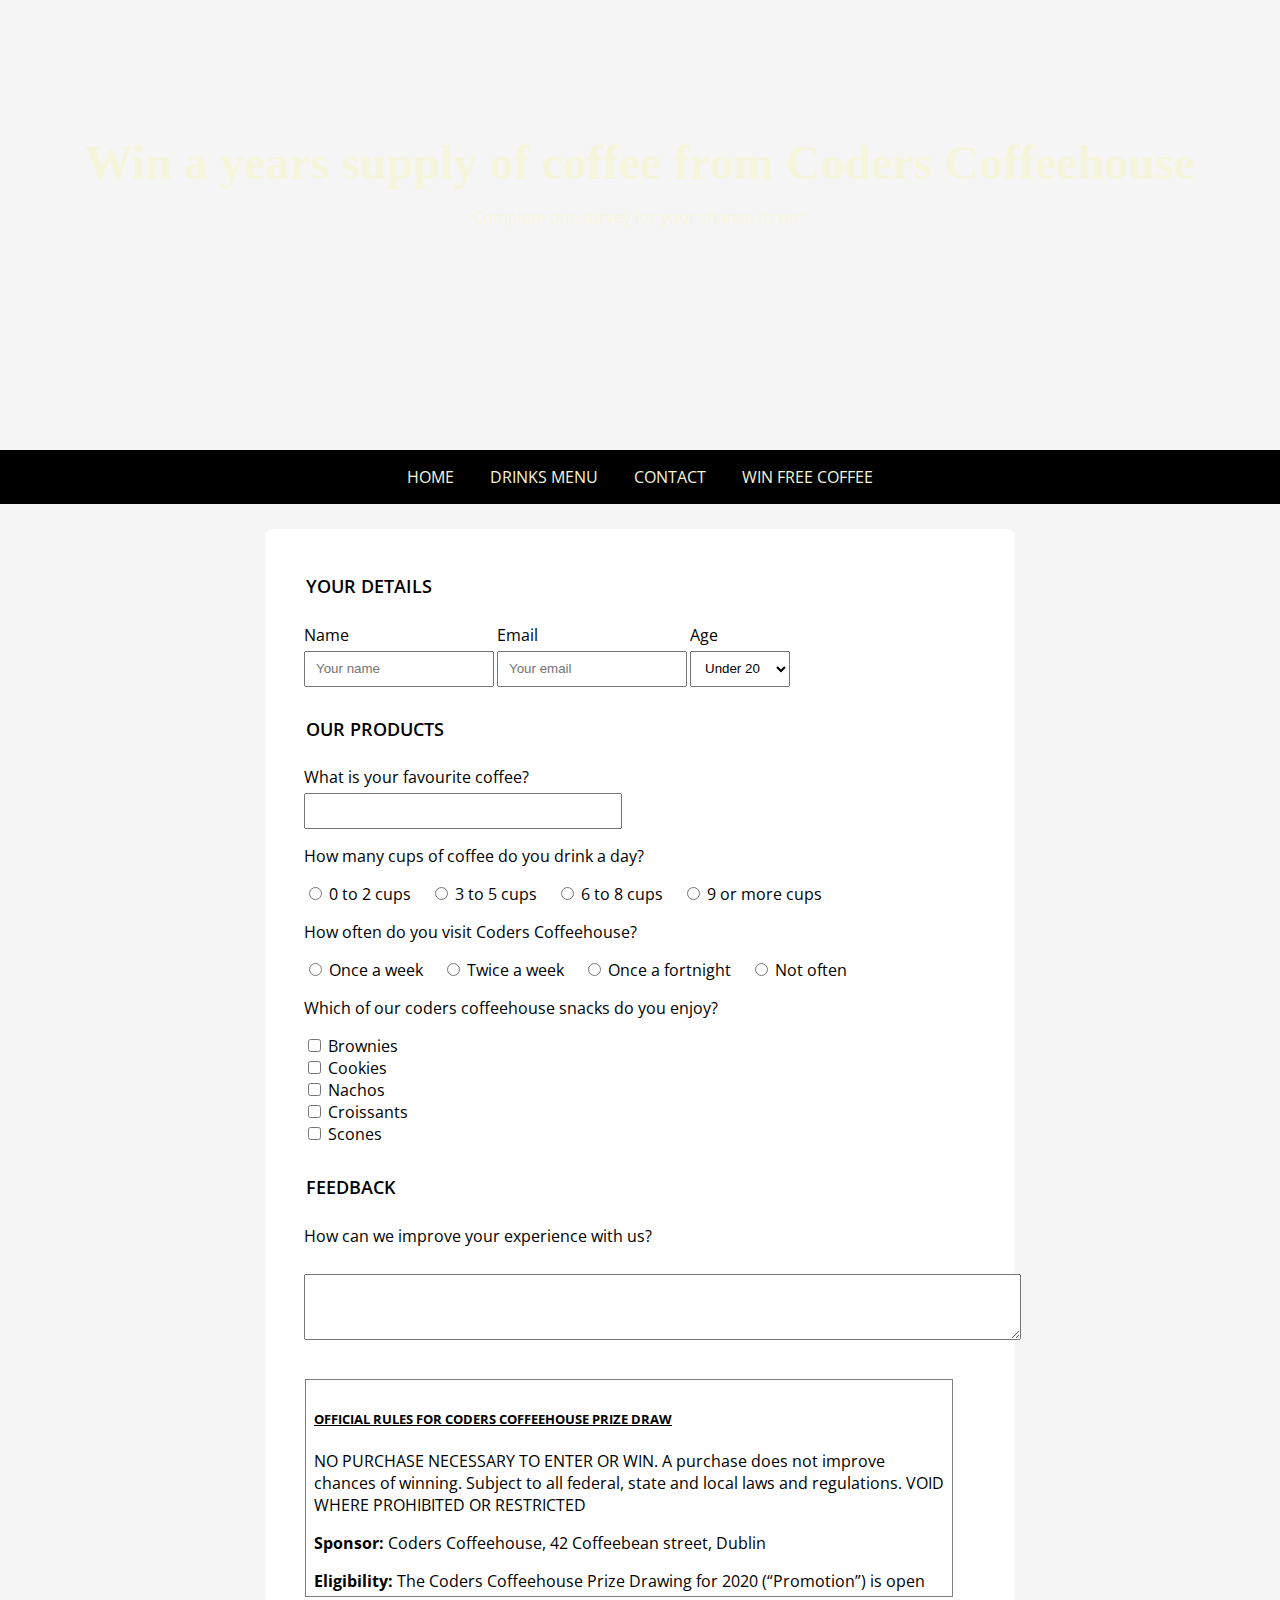
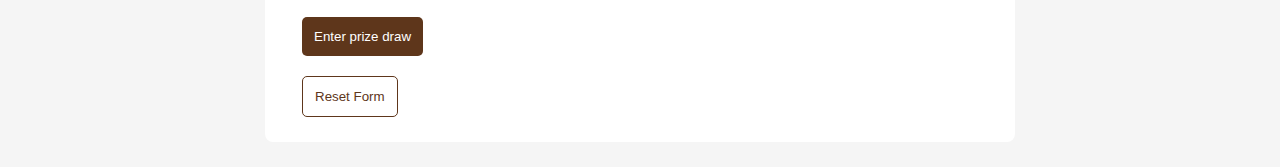
==== form.html @ c269d20f "push final project to git" ====
<!DOCTYPE html>
<html lang="en-US">

<head>
    <meta charset="UTF-8">
    <meta name="viewport" content="width=device-width, initial-scale=1.0">
    <meta name="description"
        content="Complete our survey for your chance to win a years supply of coffee from Coders Coffeehouse.">
    <meta name="keywords" content="coffeehouse, coffee, developers cafe, free wifi, dublin">
    <meta name="author" content="Coders Coffeehouse">
    <title>Win a years supply of coffee from Coders Coffeehouse</title>

    <link rel="stylesheet" href="assets/css/style.css">

</head>

<body>
    <header class="form-page-header page-header text-center">
        <div class="vertical-center">
            <h1>Win a years supply of coffee from Coders Coffeehouse</h1>
            <p>Complete our survey for your chance to win!</p>
        </div>
    </header>


    <nav class="black-background text-center text-uppercase">
        <a href="index.html#home" aria-label="Go to the top of the page">Home</a>
        <a href="index.html#drinks" aria-label="Go to drinks menu section">Drinks Menu</a>
        <a href="index.html#contact" aria-label="Go to contact information section">Contact</a>
        <a href="form.html" aria-label="Fill in our survey for your chance to win free coffee">Win Free Coffee</a>
    </nav>

    <form action="https://formdump.codeinstitute.net" method="POST">

        <fieldset>
            <legend>Your details</legend>

            <div class="float-left">
                <label for="name-field" class="block-label">Name</label>
                <input id="name-field" type="text" name="full_name" placeholder="Your name" required>
            </div>
            <div class="float-left">
                <label for="email-field" class="block-label">Email</label>
                <input id="email-field" type="email" name="email" placeholder="Your email" required>
            </div>

            <label for="age" class="block-label">Age</label>
            <select id="age" name="age" required>
                <option value="under-20">Under 20</option>
                <option value="20s">20-29</option>
                <option value="30s">30-39</option>
                <option value="40s">40-49</option>
                <option value="50s">50-59</option>
                <option value="60+">60+</option>
            </select>

        </fieldset>


        <fieldset>
            <legend>Our products</legend>
            <div>
                <label for="fav-coffee" class="block-label">What is your favourite coffee?</label>
                <input id="fav-coffee" list="coffees" name="fav-coffee" required>
                <datalist id="coffees">
                    <option value="Latte">
                    <option value="Americano">
                    <option value="Cappuccino">
                    <option value="Espresso">
                    <option value="Flat-white">
                </datalist>
            </div>

            <p>How many cups of coffee do you drink a day?</p>

            <input id="0-2cups-radio" name="cups-a-day" value="0-2cups" type="radio" required>
            <label for="0-2cups-radio">0 to 2 cups</label>

            <input id="3-5cups-radio" name="cups-a-day" value="3-5cups" type="radio" required>
            <label for="3-5cups-radio">3 to 5 cups</label>

            <input id="6-8cups-radio" name="cups-a-day" value="6-8cups" type="radio" required>
            <label for="6-8cups-radio">6 to 8 cups</label>

            <input id="9plus-cups-radio" name="cups-a-day" value="9plus-cups" type="radio" required>
            <label for="9plus-cups-radio">9 or more cups</label>

            <p>How often do you visit Coders Coffeehouse?</p>

            <input id="once-a-week" name="visit-frequency" value="once-a-week" type="radio" required>
            <label for="once-a-week">Once a week</label>

            <input id="twice-a-week" name="visit-frequency" value="twice-a-week" type="radio" required>
            <label for="twice-a-week">Twice a week</label>

            <input id="once-a-fortnight" name="visit-frequency" value="once-a-fortnight" type="radio" required>
            <label for="once-a-fortnight">Once a fortnight</label>

            <input id="not-often" name="visit-frequency" value="not-often" type="radio" required>
            <label for="not-often">Not often</label>

            <p>Which of our coders coffeehouse snacks do you enjoy?</p>
            <div>
                <input type="checkbox" id="brownies-checkbox" name="brownies">
                <label for="brownies-checkbox">Brownies</label>
            </div>
            <div>
                <input type="checkbox" id="cookies-checkbox" name="cookies">
                <label for="cookies-checkbox">Cookies</label>
            </div>
            <div>
                <input type="checkbox" id="nachos-checkbox" name="nachos">
                <label for="nachos-checkbox">Nachos</label>
            </div>
            <div>
                <input type="checkbox" id="croissants-checkbox" name="croissants">
                <label for="croissants-checkbox">Croissants</label>
            </div>
            <div>
                <input type="checkbox" id="scones-checkbox" name="scones">
                <label for="scones-checkbox">Scones</label>
            </div>
        </fieldset>

        <fieldset>
            <legend>Feedback</legend>
            <label for="feedback" class="block-label">How can we improve your experience with us?</label>
            <br>
            <textarea id="feedback" rows="4" cols="87" name="feedback"></textarea>
        </fieldset>
        <div id="terms">
            <h5 class="underline">OFFICIAL RULES FOR CODERS COFFEEHOUSE PRIZE DRAW</h5>
            <p>NO PURCHASE NECESSARY TO ENTER OR WIN. A purchase does not improve chances
                of winning. Subject to all federal, state and local laws and regulations. VOID WHERE
                PROHIBITED OR RESTRICTED</p>
            <p><span class="bold">Sponsor: </span>Coders Coffeehouse, 42 Coffeebean street, Dublin</p>

            <p><span class="bold">Eligibility: </span>
                The Coders Coffeehouse Prize Drawing for 2020 (“Promotion”) is open to all individuals who (i) are 21
                years of age or older at the
                time of entry, excluding of Sponsor and its
                parents, subsidiaries, affiliated companies and agents, and their immediate families or those
                living in the same household, are not eligible to enter.</p>

            <p><span class="bold">Promotion Period: </span>
                Entrants may participate in the Promotion between 00:01am GMT on
                January 1, 2020 through 23:01AM GMT on December 31, 2020 (“Promotion Period”). Sponsor's
                server is the official clock for this Promotion.
            </p>

            <p><span class="bold">Release: </span>
                BY ENTERING THE PROMOTION, ENTRANTS RELEASE AND HOLD HARMLESS
                SPONSOR AND ITS PARENTS, SUBSIDIARIES, AND AFFILIATED COMPANIES, AND
                EACH OF THEIR DIRECTORS, OFFICERS, EMPLOYEES, REPRESENTATIVES,
                VENDORS, PARTNERS AND AGENTS, FROM ANY AND ALL LIABILITY WHATSOEVER,
                AND WAIVE ANY AND ALL CAUSES OF ACTION, FOR OR RELATED TO ANY CLAIMS,
                COSTS, INJURIES, LOSSES, LIABILITIES, OR DAMAGES OF ANY KIND (INCLUDING,
                WITHOUT LIMITATION, PERSONAL INJURY, DEATH, DAMAGE TO OR DESTRUCTION OF
                PROPERTY, RIGHTS OF PUBLICITY OR PRIVACY, DEFAMATION OR PORTRAYAL IN A
                FALSE LIGHT) ARISING OUT OF OR IN CONNECTION WITH THE PROMOTION OR THE
                ACCEPTANCE, POSSESSION, OR USE OF THE PRIZE, WHETHER UNDER A THEORY OF
                CONTRACT, WARRANTY, TORT (INCLUDING, WITHOUT LIMITATION, NEGLIGENCE,
                WHETHER ACTIVE, PASSIVE, OR IMPUTED), STRICT LIABILITY, PRODUCT LIABILITY,
                CONTRIBUTION, OR ANY OTHER THEORY, TO THE EXTENT PERMITTED BY LAW.
            </p>

            <p><span class="bold">Winner Notification and Acceptance: </span>
                The potential winners will be notified on or about
                January 2nd 2021, via email. Winner may waive the right to receive the prize. The prize is nonassignable
                and non-transferable. Cash will not be awarded in lieu of the prize, but Sponsor
                reserves the right to substitute a prize of equal or greater value due to unavailability. The winner
                is solely responsible for reporting and payment of any federal, state and local taxes and for
                compliance with all laws associated with the use of the prize. The winner may be asked to
                execute and return to Sponsor an affidavit of eligibility and a liability release (except where
                prohibited by law) within fourteen (14) days of attempted notification. Non-compliance within
                that time period or failure to comply with any term or condition of these Official Rules may, at
                the sole discretion of Sponsor, result in a winner's disqualification and the selection of an
                alternate winner. Return of any prize/prize notification as undeliverable will result in
                disqualification and an alternate winner will be selected. All decisions of Sponsor are final and
                binding.
            </p>

            <p><span class="bold">Rules: </span>
                By entering the Promotion, entrant agrees to abide by the terms and conditions of these
                Official Rules, which are final on all matters pertaining to the Promotion, and warrants that
                he/she is eligible to participate in the Promotion. Submission of entry constitutes entrant’s
                consent for Sponsor to use entrant’s email address for purposes of marketing and promotion of
                Sponsor’s products and services.
            </p>
        </div>

        <input type="submit" class="block-label" value="Enter prize draw">
        <input type="reset" value="Reset Form">

    </form>

</body>

</html>
---- assets/css/style.css ----
@import url('https://fonts.googleapis.com/css?family=Merienda+One|Open+Sans&display=swap');

body {
    font-family: 'Open Sans', Arial, sans-serif;
    margin: 0;
    background-color: whitesmoke;
}

h1,
h2,
h3 {
    font-family: 'Merienda One', 'Brush Script MT', cursive;
}

h1 {
    font-size: 3rem;
    margin: 0;
}

h2 {
    font-size: xx-large;
}

header {
    color: beige;
}

header>p {
    color: white;
}

header {
    background-color: black;
}

#drinks {
    padding: 1rem 0;
    margin-bottom: 80px;
    background: url('https://codeinstitute.s3-eu-west-1.amazonaws.com/CSSEssentials/coffee-beans.jpg') center center / cover no-repeat fixed;
}

.text-white {
    color: #FFFFFF;
}

.black-background {
    background-color: black;
}

#home {
    background-image: url('https://codeinstitute.s3-eu-west-1.amazonaws.com/CSSEssentials/coffeehouse.jpg');
}

.page-header {
    height: 50vh;
    background: center 75% / cover no-repeat;
}

.form-page-header {
    background-image: url('https://codeinstitute.s3-eu-west-1.amazonaws.com/CSSEssentials/table.jpg')
}

.text-center {
    text-align: center;
}

.text-right {
    text-align: right;
}

strong {
    font-size: 1.3rem;
}

.text-uppercase {
    text-transform: uppercase;
}

.underline {
    text-decoration: underline;
}

nav {
    padding: 1rem;
}

nav>a {
    text-decoration: none;
    color: beige;
    margin: 1rem;
}

nav>a:hover {
    color: silver;
}

li {
    list-style-type: none;
}

.bold {
    font-weight: bold;
}

small {
    font-style: italic;
}

img {
    border-radius: 8px;
    width: 96%;
    margin: 2%;
}

#coffee-box {
    background-color: brown;
    position: relative;
    left: 70px;
    top: -15px;
}

#tea-box {
    background-color: #6f4e37;
    position: relative;
    z-index: 1;
}

#cold-drinks-box {
    background-color: chocolate;
    position: relative;
    right: 70px;
    top: -15px;
}

.vertical-center {
    position: relative;
    top: 30%;
}

.one-third-width-column {
    width: 33.33%;
    display: inline-block;
}

.two-thirds-width-column {
    width: 66.66%;
    display: inline-block;
}

.reasons-box {
    padding: 10px 5px 25px 5px;
    border-radius: 8px;
    width: 100%;
    margin: 2%;
    background-color: chocolate;
    position: relative;
    left: 20%;
    top: 30px;
}

.drinks-box {
    width: 33%;
    margin: 1rem 0;
    display: inline-block;
}

/* padding to allow for fixed footer */
#contact {
    margin-bottom: 50px;
}

.contact-boxes-container {
    width: 66%;
    margin: 0 auto;
}

.contact-box-left {
    width: 250px;
    margin-top: -20px;
    float: left;
}

.contact-box-right {
    width: 250px;
    text-align: right;
    margin-top: -20px;
    float: right;
}

.spacer {
    clear: both;
}

.contact-box-center {
    width: 250px;
    height: 250px;
    margin: 0 auto;
    text-align: center;
}

th,
td {
    border-bottom: 1px solid black;
}

ul {
    padding: 0;
}

#reasons li {
    margin-top: 5%;
}

a:hover {
    text-decoration: none;
    color: chocolate;
}

footer {
    background-color: #6f4e37;
    padding: 1em;
    text-align: center;
    width: 100%;
    position: fixed;
    bottom: 0;
    right: 0;
    z-index: 3;
}

footer>span {
    color: silver;
}

footer>a {
    color: beige;
    text-decoration: none;
    padding: 0 15px;
    font-size: 0.8rem;
}

footer>p {
    color: silver;
}

fieldset {
    border: none;
    margin-top: 20px;
}

input[type=submit] {
    margin-top: 20px;
    margin-left: 0.75rem;
    padding: 0.75rem;
    background-color: #5e361b;
    color: white;
    border: none;
    border-radius: 5px;
}

input[type=reset] {

    margin-top: 20px;
    margin-left: 0.75rem;
    padding: 0.75rem;
    background-color: white;
    color: #5e361b;
    border: 1px solid #5e361b;
    border-radius: 5px;
}


input[type=text],
input[type=email],
input[list=coffees] {
    height: 30px;
    width: 90%;
    padding-left: 10px;
    margin: 0 auto;
}

/* overrides css above */
input[list=coffees] {
    width: 45%;
}

select {
    height: 36px;
    width: 100px;
    padding-left: 10px;
}

form {
    width: 700px;
    padding: 25px;
    border-radius: 8px;
    margin: 25px auto;
    background-color: white;
}

.block-label {
    display: block;
}

legend {
    font-size: large;
    font-weight: 600;
    text-transform: uppercase;
    margin: 20px 0 10px 0;
}

.float-left {
    float: left;
}

.float-right {
    float: right;
}

label {
    margin: 10px 15px 5px 0;
}

.checkboxes-box div {
    margin-top: 15px;
}

#reasons li {
    margin-top: 5%;
}

#terms {
    height: 200px;
    width: 90%;
    padding: 0.5rem;
    margin: 1.5rem 0 0 15px;
    border: 1px solid grey;
    overflow: scroll;
}

/* map */
#map-wrapper {

    height: 300px;
    margin-bottom: 107px;
}

#map {
    height: 100%;
    width: 100%;
    border: none;
}
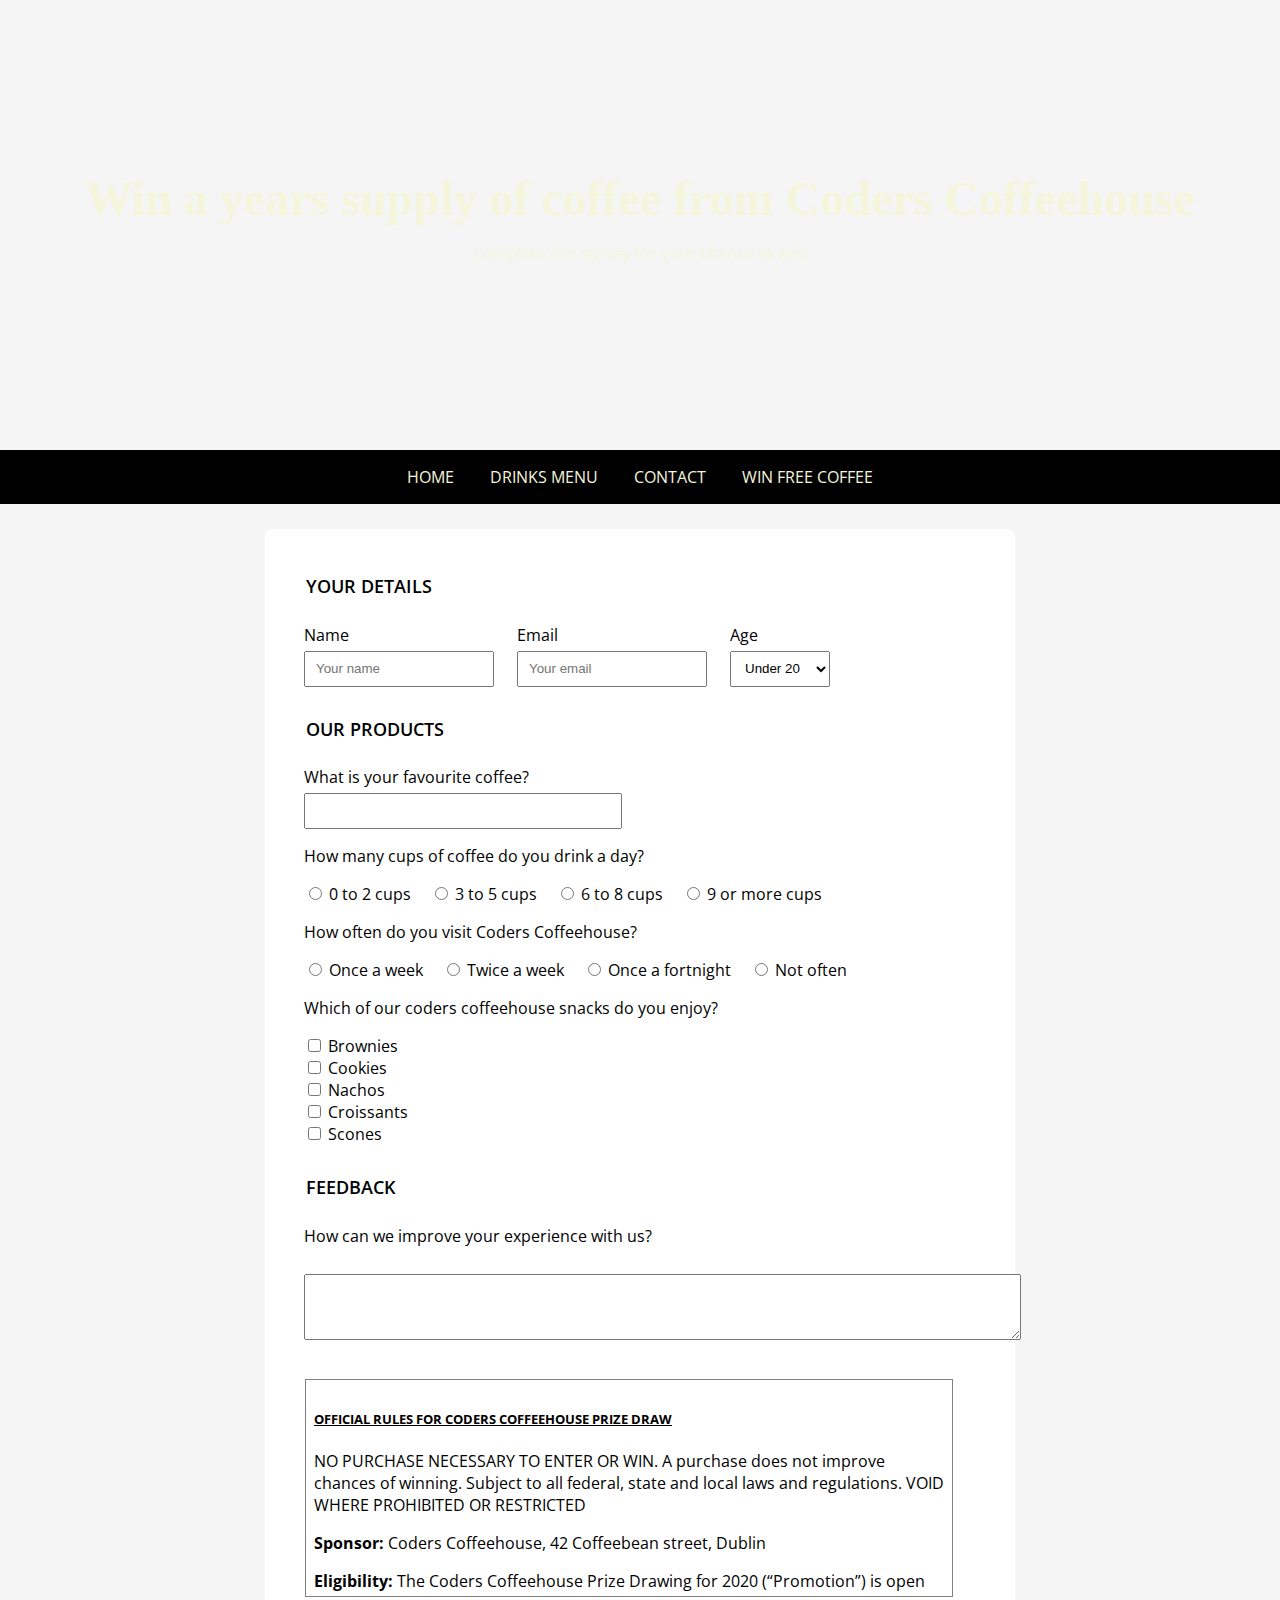
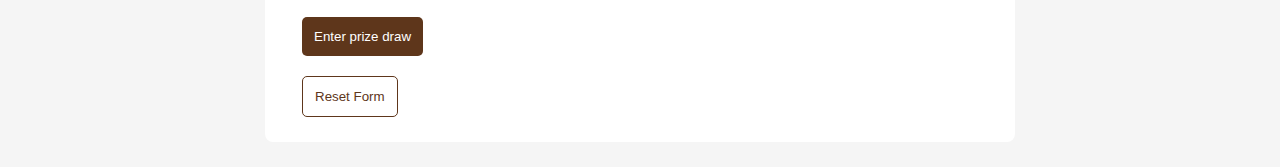
==== commit a5201c60: "Update for the new flex content" ====
--- a/form.html
+++ b/form.html
@@ -15,13 +15,12 @@
 </head>
 
 <body>
-    <header class="form-page-header page-header text-center">
+    <header class="form-page-header page-header text-center flex horizontal-center">
         <div class="vertical-center">
             <h1>Win a years supply of coffee from Coders Coffeehouse</h1>
             <p>Complete our survey for your chance to win!</p>
         </div>
     </header>
-
 
     <nav class="black-background text-center text-uppercase">
         <a href="index.html#home" aria-label="Go to the top of the page">Home</a>
@@ -34,25 +33,28 @@
 
         <fieldset>
             <legend>Your details</legend>
-
-            <div class="float-left">
-                <label for="name-field" class="block-label">Name</label>
-                <input id="name-field" type="text" name="full_name" placeholder="Your name" required>
-            </div>
-            <div class="float-left">
-                <label for="email-field" class="block-label">Email</label>
-                <input id="email-field" type="email" name="email" placeholder="Your email" required>
-            </div>
-
-            <label for="age" class="block-label">Age</label>
-            <select id="age" name="age" required>
-                <option value="under-20">Under 20</option>
-                <option value="20s">20-29</option>
-                <option value="30s">30-39</option>
-                <option value="40s">40-49</option>
-                <option value="50s">50-59</option>
-                <option value="60+">60+</option>
-            </select>
+            <div class="flex gap-20">
+                <div>
+                    <label for="name-field" class="block-label">Name</label>
+                    <input id="name-field" type="text" name="full_name" placeholder="Your name" required>
+                </div>
+                <div>
+                    <label for="email-field" class="block-label">Email</label>
+                    <input id="email-field" type="email" name="email" placeholder="Your email" required>
+                </div>
+                <div>
+                    <label for="age" class="block-label">Age</label>
+                    <select id="age" name="age" required>
+                        <option value="under-20">Under 20</option>
+                        <option value="20s">20-29</option>
+                        <option value="30s">30-39</option>
+                        <option value="40s">40-49</option>
+                        <option value="50s">50-59</option>
+                        <option value="60+">60+</option>
+                    </select>
+                </div>
+            </div>
+
 
         </fieldset>
 
--- a/assets/css/style.css
+++ b/assets/css/style.css
@@ -92,10 +92,6 @@
 
 nav>a:hover {
     color: silver;
-}
-
-li {
-    list-style-type: none;
 }
 
 .bold {
@@ -132,19 +128,12 @@
     top: -15px;
 }
 
-.vertical-center {
-    position: relative;
-    top: 30%;
-}
-
 .one-third-width-column {
     width: 33.33%;
-    display: inline-block;
 }
 
 .two-thirds-width-column {
     width: 66.66%;
-    display: inline-block;
 }
 
 .reasons-box {
@@ -170,32 +159,12 @@
 }
 
 .contact-boxes-container {
-    width: 66%;
-    margin: 0 auto;
-}
-
-.contact-box-left {
-    width: 250px;
-    margin-top: -20px;
-    float: left;
-}
-
-.contact-box-right {
-    width: 250px;
-    text-align: right;
-    margin-top: -20px;
-    float: right;
-}
-
-.spacer {
-    clear: both;
-}
-
-.contact-box-center {
-    width: 250px;
+    height: 270px;
+}
+
+.contact-box {
+    flex: 0 250px;
     height: 250px;
-    margin: 0 auto;
-    text-align: center;
 }
 
 th,
@@ -203,8 +172,10 @@
     border-bottom: 1px solid black;
 }
 
-ul {
+ul,
+ol {
     padding: 0;
+    list-style-type: none;
 }
 
 #reasons li {
@@ -257,8 +228,16 @@
     border-radius: 5px;
 }
 
+input[type=text],
+input[type=email],
+input[list=coffees] {
+    height: 30px;
+    width: 90%;
+    padding-left: 10px;
+    margin: 0 auto;
+}
+
 input[type=reset] {
-
     margin-top: 20px;
     margin-left: 0.75rem;
     padding: 0.75rem;
@@ -268,16 +247,6 @@
     border-radius: 5px;
 }
 
-
-input[type=text],
-input[type=email],
-input[list=coffees] {
-    height: 30px;
-    width: 90%;
-    padding-left: 10px;
-    margin: 0 auto;
-}
-
 /* overrides css above */
 input[list=coffees] {
     width: 45%;
@@ -306,14 +275,6 @@
     font-weight: 600;
     text-transform: uppercase;
     margin: 20px 0 10px 0;
-}
-
-.float-left {
-    float: left;
-}
-
-.float-right {
-    float: right;
 }
 
 label {
@@ -341,11 +302,37 @@
 #map-wrapper {
 
     height: 300px;
-    margin-bottom: 107px;
+    margin-bottom: 108px;
 }
 
 #map {
     height: 100%;
     width: 100%;
     border: none;
+}
+
+/* FLEXBOX CLASSES */
+
+.flex {
+    display: flex;
+}
+
+.horizontal-center {
+    justify-content: center;
+}
+
+.vertical-center {
+    align-self: center;
+}
+
+.vertical-bottom {
+    align-self: flex-end;
+}
+
+.last {
+    order: 1;
+}
+
+.gap-20 {
+    gap: 20px;
 }